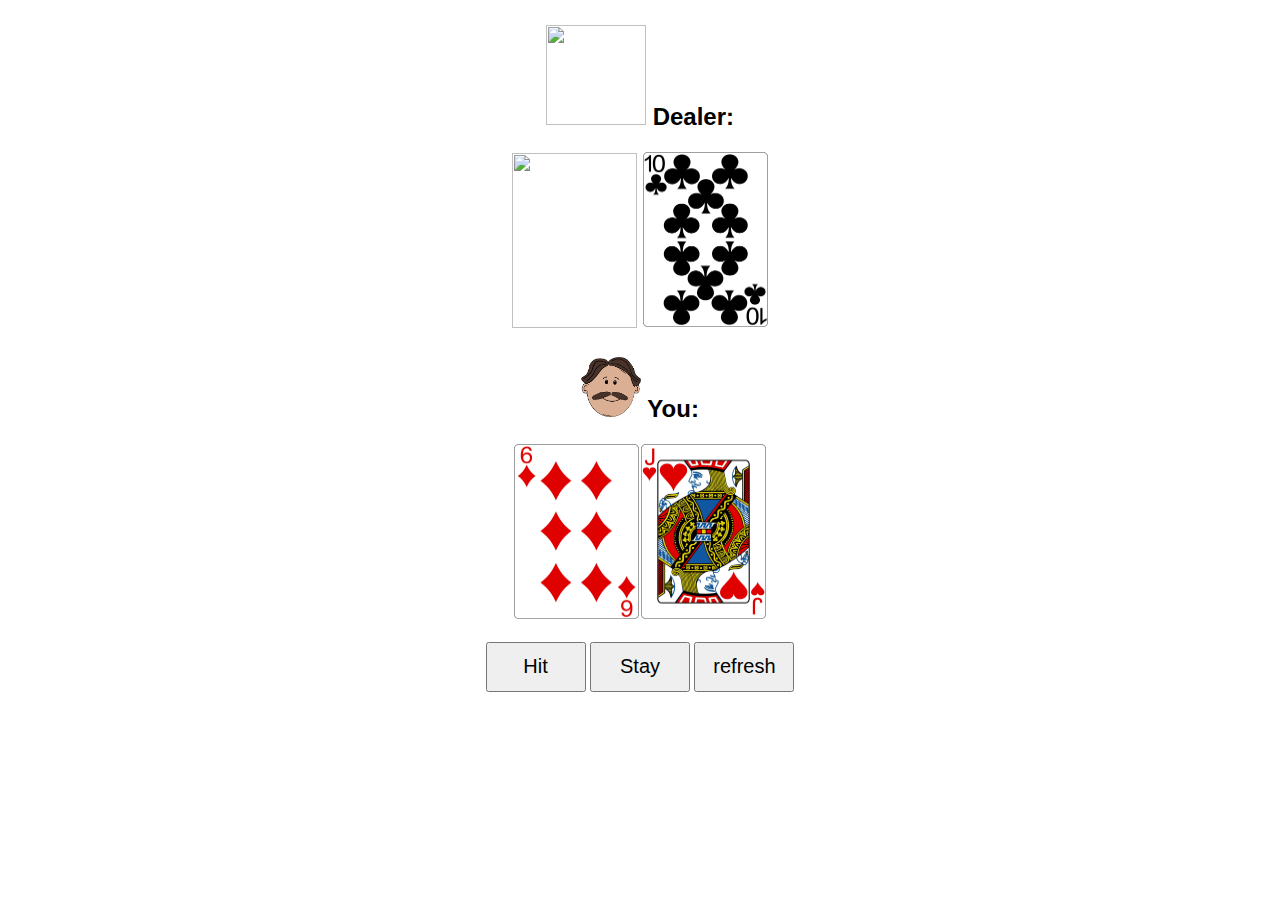
==== index.html @ 7d18290b "fourth commit" ====
<!DOCTYPE html>
<html lang="en">
<head>
    <meta charset="UTF-8">
    <meta http-equiv="X-UA-Compatible" content="IE=edge">
    <meta name="viewport" content="width=device-width, initial-scale=1.0">
    <script src="./blackjack.js" defer></script>
    <link rel="stylesheet" href="./Blackjack.css">
    <title>BlackJack</title>
</head>
<body>
    
</body>
</html>
</head>

    <body>
    
        
        <h2><img id="dealerpic" src="https://thumbs.gfycat.com/IndolentFavoriteHalcyon-max-1mb.gif"> Dealer:  <span id="dealer-sum"></span>
            </h2>
        <div id="dealer-cards">
            <img id="hidden" src="./Playing Cards/card-deck-1.png">
        </div>

        <h2><img id="playface" src="./images-removebg-preview.png">  You: <span id="your-sum"></span></h2>
        <div id="your-cards"></div>
    

        <br>
        <div id="div1">
        <button id="hit">Hit</button>
        <button id="stay">Stay</button>
        <button id="refresh">refresh</button>
        <p id="results"></p>
    </div>
    </div>
    </body>
</html>
---- Blackjack.css ----
body {
    font-family: Arial, Helvetica, sans-serif;
    text-align: center;
    background-image: url(https://th.bing.com/th/id/OIP.-uYTMtFILDmXG1pPWTAmsQHaFj?w=239&h=180&c=7&r=0&o=5&pid=1.7);
    background-repeat: no-repeat;
    background-size: cover;
   
}

#dealer-cards img {
    height: 175px;
    width: 125px;
    margin: 1px;
}

#your-cards img {
    height: 175px;
    width: 125px;
    margin: 1px;
}

#hit {
    width: 100px;
    height: 50px;
    font-size: 20px;
}

#stay {
    width: 100px;
    height: 50px;
    font-size: 20px;
}
#refresh{
    width: 100px;
    height: 50px;
    font-size: 20px;
}
#dealerpic{
    width:100px;
    height:100px;
    padding-top: 5px;  
    
}
#playface{
    width:60px;
    height:60px;
    padding-top: 5px;  
}
#results{
    color:blue;
    text-transform: uppercase;

}
start{
    width: 100px;
    height: 50px;
    font-size: 20px;
}
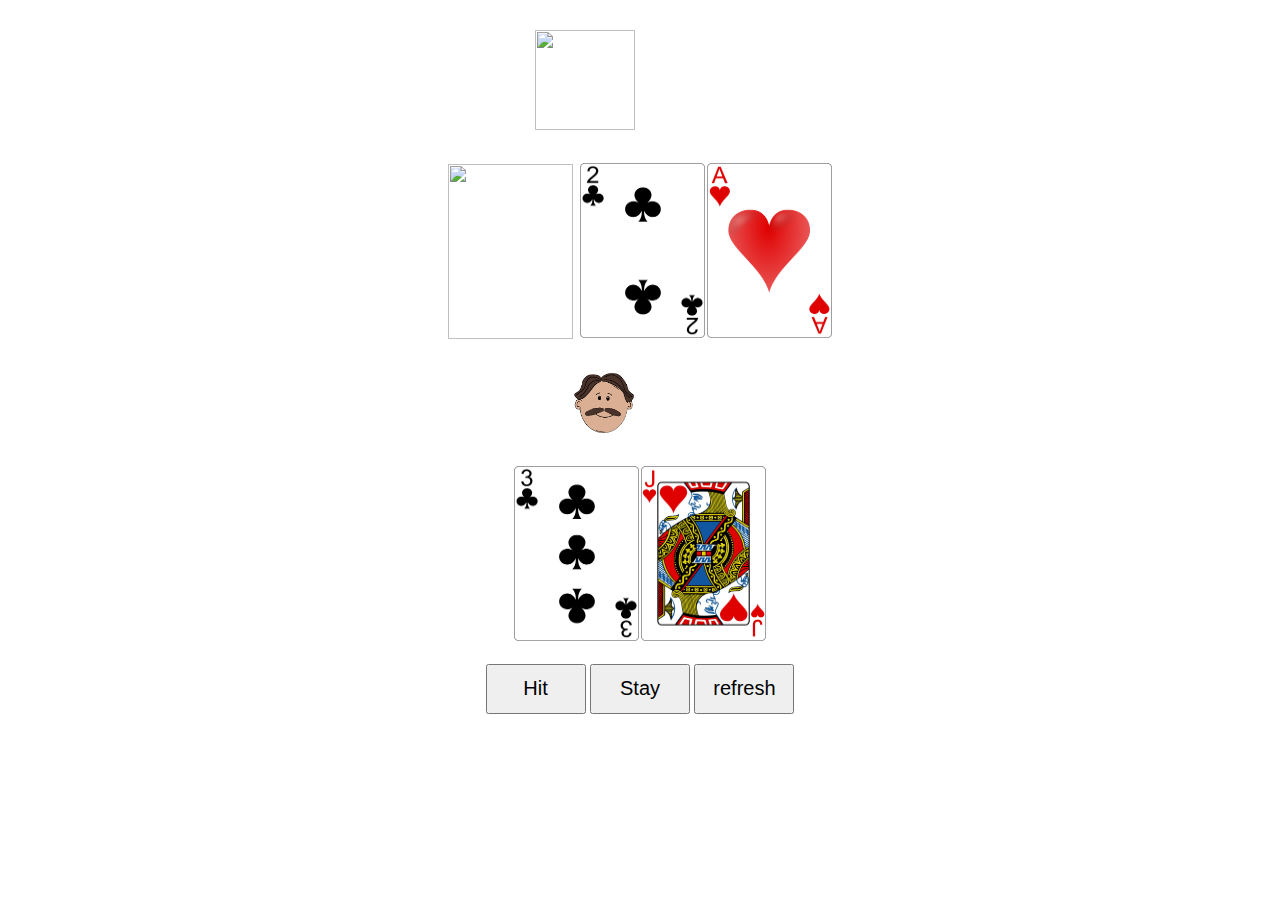
==== commit 7cd8df7b: "5th commit" ====
--- a/index.html
+++ b/index.html
@@ -17,13 +17,13 @@
     <body>
     
         
-        <h2><img id="dealerpic" src="https://thumbs.gfycat.com/IndolentFavoriteHalcyon-max-1mb.gif"> Dealer:  <span id="dealer-sum"></span>
+        <h2 id="color2"><img id="dealerpic" src="https://thumbs.gfycat.com/IndolentFavoriteHalcyon-max-1mb.gif"> Dealer:  <span id="dealer-sum"></span>
             </h2>
         <div id="dealer-cards">
             <img id="hidden" src="./Playing Cards/card-deck-1.png">
         </div>
 
-        <h2><img id="playface" src="./images-removebg-preview.png">  You: <span id="your-sum"></span></h2>
+        <h2 id="color1"><img id="playface" src="./images-removebg-preview.png">  You: <span id="your-sum"></span></h2>
         <div id="your-cards"></div>
     
 
--- a/Blackjack.css
+++ b/Blackjack.css
@@ -45,6 +45,7 @@
     width:60px;
     height:60px;
     padding-top: 5px;  
+
 }
 #results{
     color:blue;
@@ -56,3 +57,11 @@
     height: 50px;
     font-size: 20px;
 }
+#color1{
+    color:white;
+    font-size: 30px;
+}
+#color2{
+    color:white;
+    font-size: 30px;
+}
